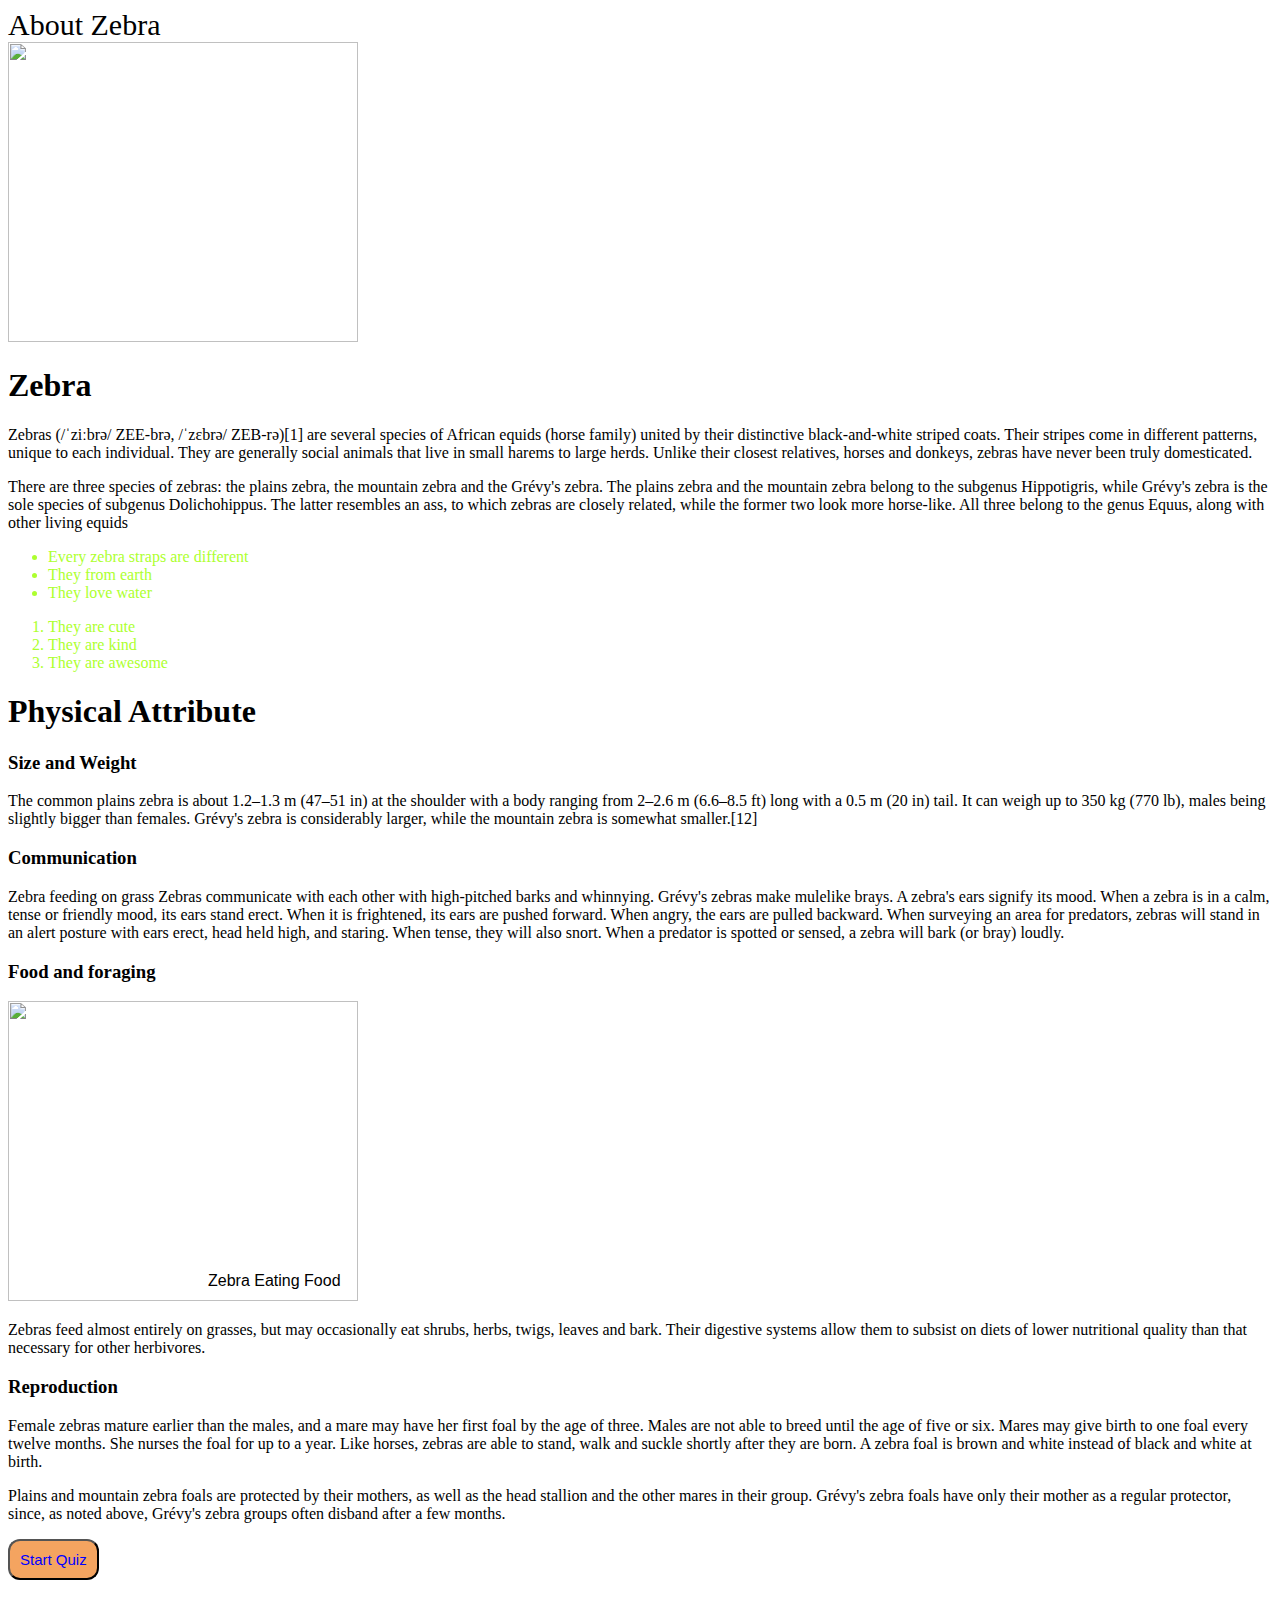
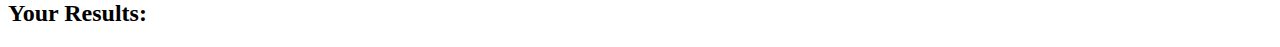
==== index.html @ 5a4ba14a "add color to results" ====
<!DOCTYPE html>
<html lang="en">

<head>
    <meta charset="UTF-8">
    <meta name="viewport" content="width=device-width, initial-scale=1.0">
    <meta http-equiv="X-UA-Compatible" content="ie=edge">
    <link rel="stylesheet" href="style.css">
    <title>Document</title>
</head>
<header>About Zebra</header>
<img src="https://upload.wikimedia.org/wikipedia/commons/9/96/Common_zebra_1.jpg" height="300px" width="350px">
<body>
    <section>
        <h1>Zebra</h1>
        <p>
            Zebras (/ˈziːbrə/ ZEE-brə, /ˈzɛbrə/ ZEB-rə)[1] are several species of African equids (horse family) united by their distinctive black-and-white striped coats. Their stripes come in different patterns, unique to each individual. They are generally social animals that live in small harems to large herds. Unlike their closest relatives, horses and donkeys, zebras have never been truly domesticated.
        </p>
        <p>
            There are three species of zebras: the plains zebra, the mountain zebra and the Grévy's zebra. The plains zebra and the mountain zebra belong to the subgenus Hippotigris, while Grévy's zebra is the sole species of subgenus Dolichohippus. The latter resembles an ass, to which zebras are closely related, while the former two look more horse-like. All three belong to the genus Equus, along with other living equids
        </p>
    </section>
<ul>
    <li>Every zebra straps are different</li>
    <li>They from earth</li>
    <li>They love water</li>
</ul>
<ol>
    <li>They are cute</li>
    <li>They are kind</li>
    <li>They are awesome</li>
</ol>
<section>
    <h1>Physical Attribute</h1>
    <h3>Size and Weight</h3>
    <p>
        The common plains zebra is about 1.2–1.3 m (47–51 in) at the shoulder with a body ranging from 2–2.6 m (6.6–8.5 ft) long with a 0.5 m (20 in) tail. It can weigh up to 350 kg (770 lb), males being slightly bigger than females. Grévy's zebra is considerably larger, while the mountain zebra is somewhat smaller.[12]
    </p>
    <h3>Communication</h3>
    <p>Zebra feeding on grass
    Zebras communicate with each other with high-pitched barks and whinnying. Grévy's zebras make mulelike brays. A zebra's ears signify its mood. When a zebra is in a calm, tense or friendly mood, its ears stand erect. When it is frightened, its ears are pushed forward. When angry, the ears are pulled backward. When surveying an area for predators, zebras will stand in an alert posture with ears erect, head held high, and staring. When tense, they will also snort. When a predator is spotted or sensed, a zebra will bark (or bray) loudly.

    </p>
    <h3>Food and foraging </h3>
<div class='container'>
    <img src='https://upload.wikimedia.org/wikipedia/commons/thumb/1/12/Equus_quagga_boehmi_%28grazing%29.jpg/440px-Equus_quagga_boehmi_%28grazing%29.jpg' height="300px" width="350px">
    <div class='text-block'>Zebra Eating Food</div>
</div>
    <p>
        Zebras feed almost entirely on grasses, but may occasionally eat shrubs, herbs, twigs, leaves and bark. Their digestive systems allow them to subsist on diets of lower nutritional quality than that necessary for other herbivores.
    </p>
   <h3>Reproduction</h3>
   <p>
    Female zebras mature earlier than the males, and a mare may have her first foal by the age of three. Males are not able to breed until the age of five or six. Mares may give birth to one foal every twelve months. She nurses the foal for up to a year. Like horses, zebras are able to stand, walk and suckle shortly after they are born. A zebra foal is brown and white instead of black and white at birth.
   </p>
   <p>
    Plains and mountain zebra foals are protected by their mothers, as well as the head stallion and the other mares in their group. Grévy's zebra foals have only their mother as a regular protector, since, as noted above, Grévy's zebra groups often disband after a few months.
   </p>
</section>
<div>
    <button id="quiz"> Start Quiz</button>
</div>
<section>
    <h2>Your Results:</h2>
    <div id="reward" class="reward">
        <p id="total"></p>
    </div>
</section>

    <script type="module" src="app.js"></script>
</body>

</html>
---- style.css ----
body{
    background-image: url("https://cdn.pixabay.com/photo/2019/07/09/07/01/background-4326353_1280.jpg");
    background-repeat: no-repeat;
    background-size: cover;
}

ul,ol{
    color: greenyellow;
    text-align: left;
}

#quiz{
    color:blue;
    padding: 10px;
    border-radius: 12px;
    background-color: sandybrown;
    font-size: 15px;
}
header{
    font-size: 30px;
  
}
.text-block{
    position: absolute;
    font-family:Arial, Helvetica, sans-serif;
    bottom:15px;
    left: 200px;
    color: black;

}
.container{
    position: relative;
}
.reward{
    color: yellow;
}
.notcorrect{
    color:red;
}
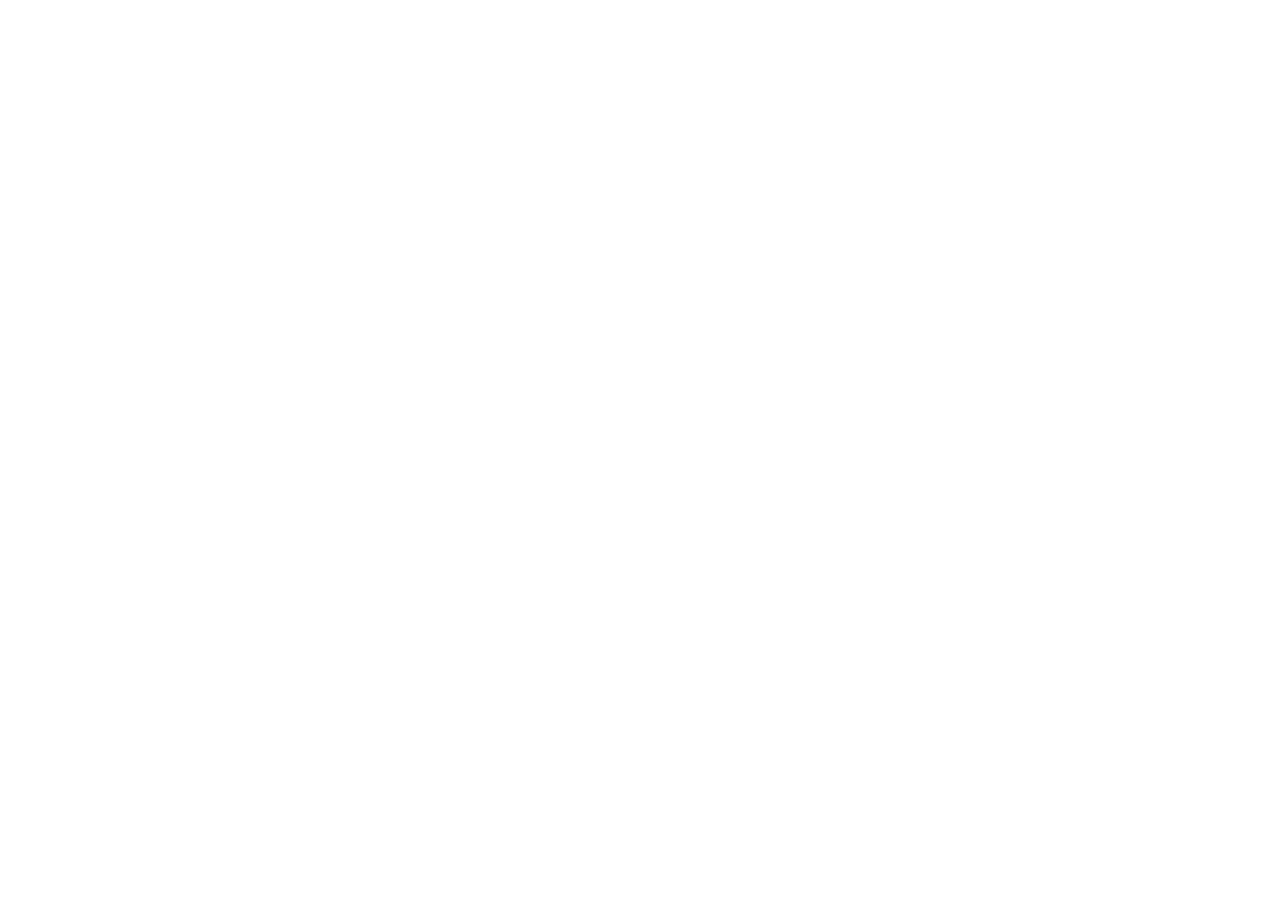
==== commit 99746a65: "started alchemy bootstrap on number guess" ====
--- a/index.html
+++ b/index.html
@@ -8,64 +8,8 @@
     <link rel="stylesheet" href="style.css">
     <title>Document</title>
 </head>
-<header>About Zebra</header>
-<img src="https://upload.wikimedia.org/wikipedia/commons/9/96/Common_zebra_1.jpg" height="300px" width="350px">
+
 <body>
-    <section>
-        <h1>Zebra</h1>
-        <p>
-            Zebras (/ˈziːbrə/ ZEE-brə, /ˈzɛbrə/ ZEB-rə)[1] are several species of African equids (horse family) united by their distinctive black-and-white striped coats. Their stripes come in different patterns, unique to each individual. They are generally social animals that live in small harems to large herds. Unlike their closest relatives, horses and donkeys, zebras have never been truly domesticated.
-        </p>
-        <p>
-            There are three species of zebras: the plains zebra, the mountain zebra and the Grévy's zebra. The plains zebra and the mountain zebra belong to the subgenus Hippotigris, while Grévy's zebra is the sole species of subgenus Dolichohippus. The latter resembles an ass, to which zebras are closely related, while the former two look more horse-like. All three belong to the genus Equus, along with other living equids
-        </p>
-    </section>
-<ul>
-    <li>Every zebra straps are different</li>
-    <li>They from earth</li>
-    <li>They love water</li>
-</ul>
-<ol>
-    <li>They are cute</li>
-    <li>They are kind</li>
-    <li>They are awesome</li>
-</ol>
-<section>
-    <h1>Physical Attribute</h1>
-    <h3>Size and Weight</h3>
-    <p>
-        The common plains zebra is about 1.2–1.3 m (47–51 in) at the shoulder with a body ranging from 2–2.6 m (6.6–8.5 ft) long with a 0.5 m (20 in) tail. It can weigh up to 350 kg (770 lb), males being slightly bigger than females. Grévy's zebra is considerably larger, while the mountain zebra is somewhat smaller.[12]
-    </p>
-    <h3>Communication</h3>
-    <p>Zebra feeding on grass
-    Zebras communicate with each other with high-pitched barks and whinnying. Grévy's zebras make mulelike brays. A zebra's ears signify its mood. When a zebra is in a calm, tense or friendly mood, its ears stand erect. When it is frightened, its ears are pushed forward. When angry, the ears are pulled backward. When surveying an area for predators, zebras will stand in an alert posture with ears erect, head held high, and staring. When tense, they will also snort. When a predator is spotted or sensed, a zebra will bark (or bray) loudly.
-
-    </p>
-    <h3>Food and foraging </h3>
-<div class='container'>
-    <img src='https://upload.wikimedia.org/wikipedia/commons/thumb/1/12/Equus_quagga_boehmi_%28grazing%29.jpg/440px-Equus_quagga_boehmi_%28grazing%29.jpg' height="300px" width="350px">
-    <div class='text-block'>Zebra Eating Food</div>
-</div>
-    <p>
-        Zebras feed almost entirely on grasses, but may occasionally eat shrubs, herbs, twigs, leaves and bark. Their digestive systems allow them to subsist on diets of lower nutritional quality than that necessary for other herbivores.
-    </p>
-   <h3>Reproduction</h3>
-   <p>
-    Female zebras mature earlier than the males, and a mare may have her first foal by the age of three. Males are not able to breed until the age of five or six. Mares may give birth to one foal every twelve months. She nurses the foal for up to a year. Like horses, zebras are able to stand, walk and suckle shortly after they are born. A zebra foal is brown and white instead of black and white at birth.
-   </p>
-   <p>
-    Plains and mountain zebra foals are protected by their mothers, as well as the head stallion and the other mares in their group. Grévy's zebra foals have only their mother as a regular protector, since, as noted above, Grévy's zebra groups often disband after a few months.
-   </p>
-</section>
-<div>
-    <button id="quiz"> Start Quiz</button>
-</div>
-<section>
-    <h2>Your Results:</h2>
-    <div id="reward" class="reward">
-        <p id="total"></p>
-    </div>
-</section>
 
     <script type="module" src="app.js"></script>
 </body>
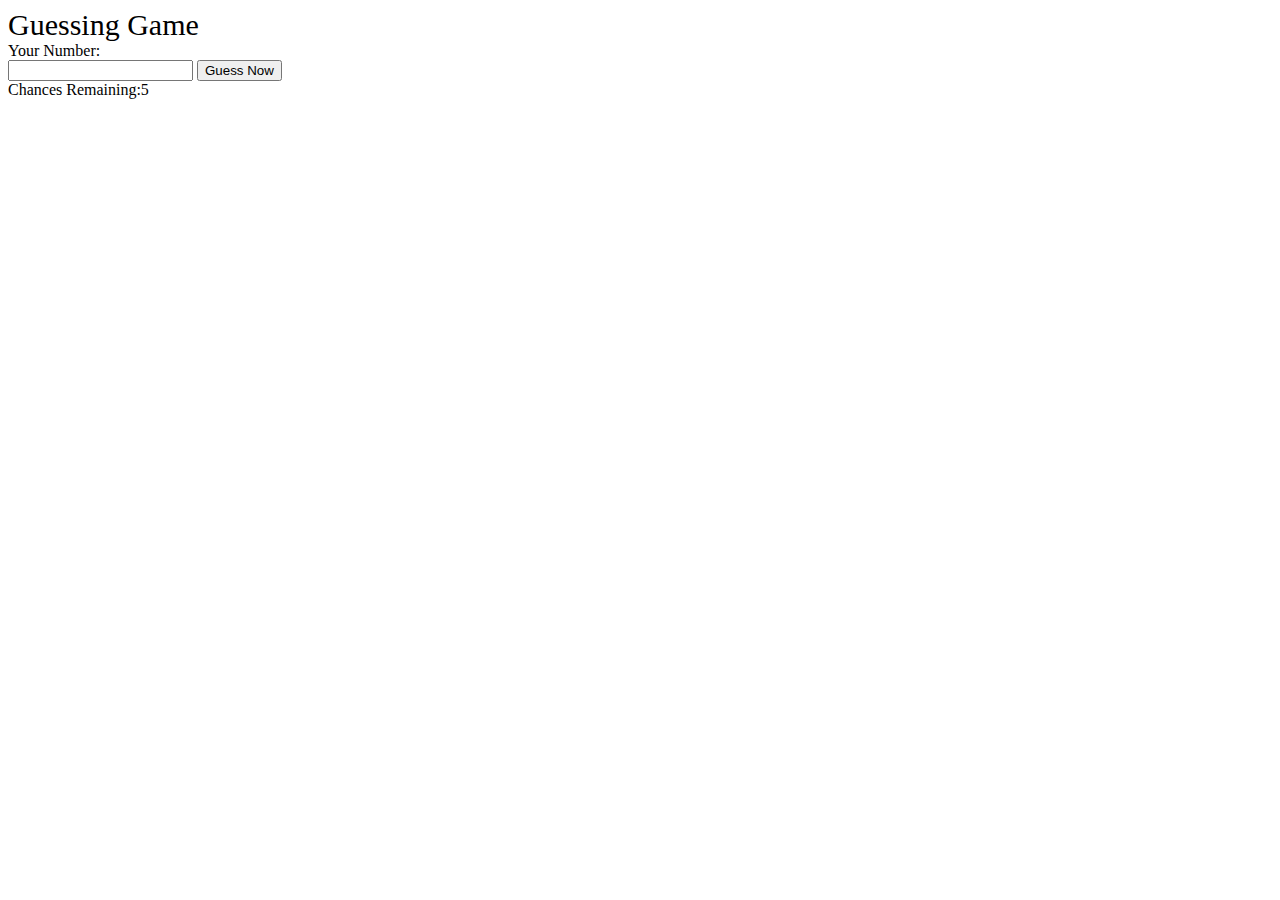
==== commit a219b5d4: "function worked" ====
--- a/index.html
+++ b/index.html
@@ -8,6 +8,10 @@
     <link rel="stylesheet" href="style.css">
     <title>Document</title>
 </head>
+<header>Guessing Game</header>
+<div>Your Number:</div><input id="yournum"></input> <button id="guessbutton">Guess Now</button>
+<span id="hint"></span>
+<div>Chances Remaining:<span id="remaining">5</span></div>
 
 <body>
 
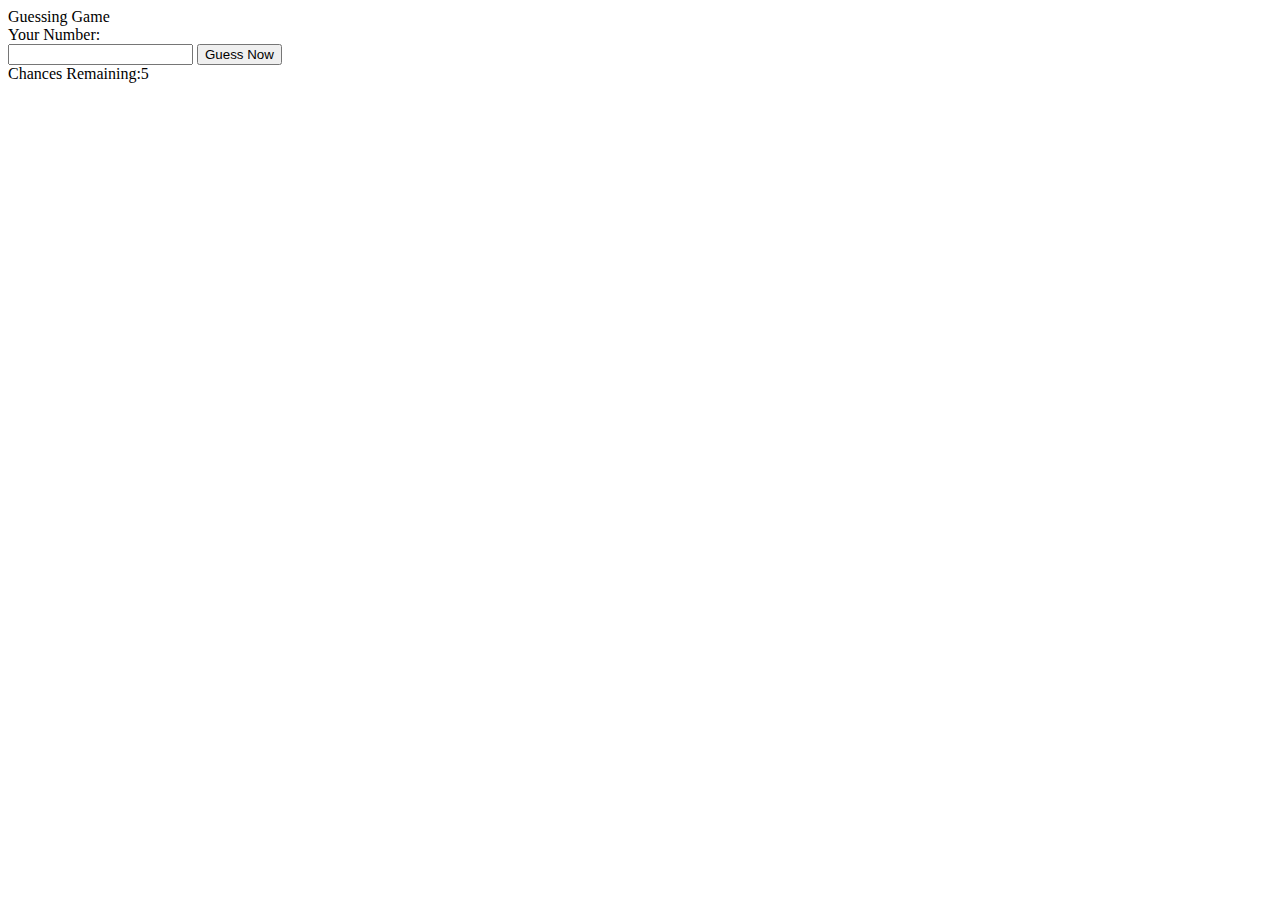
==== commit 8279986e: "add baby yoda" ====
--- a/index.html
+++ b/index.html
@@ -11,8 +11,9 @@
 <header>Guessing Game</header>
 <div>Your Number:</div><input id="yournum"></input> <button id="guessbutton">Guess Now</button>
 <span id="hint"></span>
-<div>Chances Remaining:<span id="remaining">5</span></div>
-
+<div>Chances Remaining:<span id="remaining">5</span></div> 
+    <img id="show-yoda" class="hidden"src="https://image.cnbcfm.com/api/v1/image/106256503-1574274174070yoda.jpg?v=1574274186" height="200px" width="200px" >
+    <span id="hidden-text" class="hidden-text">Right! You are.</span>
 <body>
 
     <script type="module" src="app.js"></script>
--- a/style.css
+++ b/style.css
@@ -1,39 +1,13 @@
-body{
-    background-image: url("https://cdn.pixabay.com/photo/2019/07/09/07/01/background-4326353_1280.jpg");
-    background-repeat: no-repeat;
-    background-size: cover;
+.hidden{
+    display: none;
 }
-
-ul,ol{
-    color: greenyellow;
-    text-align: left;
+.hidden-text{
+    display: none;
 }
-
-#quiz{
-    color:blue;
-    padding: 10px;
-    border-radius: 12px;
-    background-color: sandybrown;
-    font-size: 15px;
-}
-header{
-    font-size: 30px;
-  
-}
-.text-block{
-    position: absolute;
-    font-family:Arial, Helvetica, sans-serif;
-    bottom:15px;
-    left: 200px;
-    color: black;
-
-}
-.container{
-    position: relative;
-}
-.reward{
-    color: yellow;
-}
-.notcorrect{
-    color:red;
-}
+#hidden-text{
+    position: fixed;
+    left: 30px;
+    top: 250px;
+    font-size: 20px;
+    color: white;
+}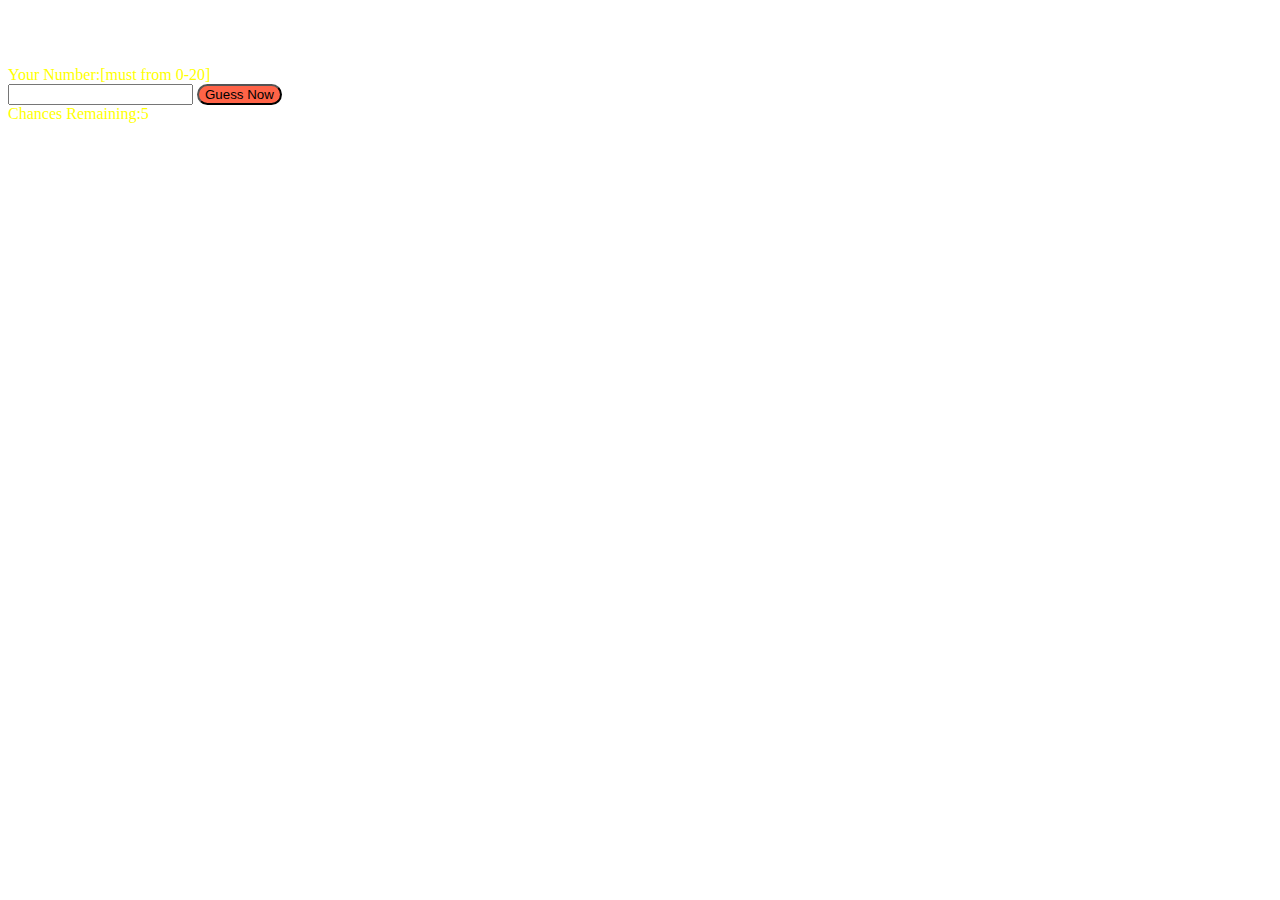
==== commit 713998d2: "final lab" ====
--- a/index.html
+++ b/index.html
@@ -8,15 +8,19 @@
     <link rel="stylesheet" href="style.css">
     <title>Document</title>
 </head>
-<header>Guessing Game</header>
-<div>Your Number:</div><input id="yournum"></input> <button id="guessbutton">Guess Now</button>
+<header>Guessing Number Game</header>
+<div class="position">
+<div id="text-color">Your Number:[must from 0-20]</div><input id="yournum" type="number"></input> <button id="guessbutton">Guess Now</button>
 <span id="hint"></span>
-<div>Chances Remaining:<span id="remaining">5</span></div> 
-    <img id="show-yoda" class="hidden"src="https://image.cnbcfm.com/api/v1/image/106256503-1574274174070yoda.jpg?v=1574274186" height="200px" width="200px" >
-    <span id="hidden-text" class="hidden-text">Right! You are.</span>
-<body>
+<div id="text-color"> Chances Remaining:<span id="remaining">5</span>
+<span id="won-loose"></span>
+<img id="show-yoda" class="hidden"src="https://image.cnbcfm.com/api/v1/image/106256503-1574274174070yoda.jpg?v=1574274186" height="200px" width="200px" >
+<span id="hidden-text" class="hidden-text">Right! You are.</span>
+</div> 
+</div>
+
 
     <script type="module" src="app.js"></script>
-</body>
+
 
 </html>--- a/style.css
+++ b/style.css
@@ -1,3 +1,8 @@
+body{
+    background-image: url('https://d2v9y0dukr6mq2.cloudfront.net/video/thumbnail/WgeRenM/videoblocks-gambling-blue-background-dice-card-suits-and-poker-chips-looping-animation_hkalnkeue_thumbnail-full01.png');
+    background-repeat: no-repeat;
+    background-size: cover;
+}
 .hidden{
     display: none;
 }
@@ -7,7 +12,30 @@
 #hidden-text{
     position: fixed;
     left: 30px;
-    top: 250px;
+    top: 280px;
     font-size: 20px;
     color: white;
-}+}
+header{
+    font-size: 50px;
+    color: white;
+}
+#text-color{
+    color: yellow;
+}
+button{
+    background-color: tomato;
+    border-radius: 13px;
+}
+#hint{
+    color: yellowgreen;
+}
+#show-yoda{
+    position: fixed;
+    left: 10px;
+    top: 130px;
+}
+/*.position{
+    position: relative;
+    top: 150px;
+}*/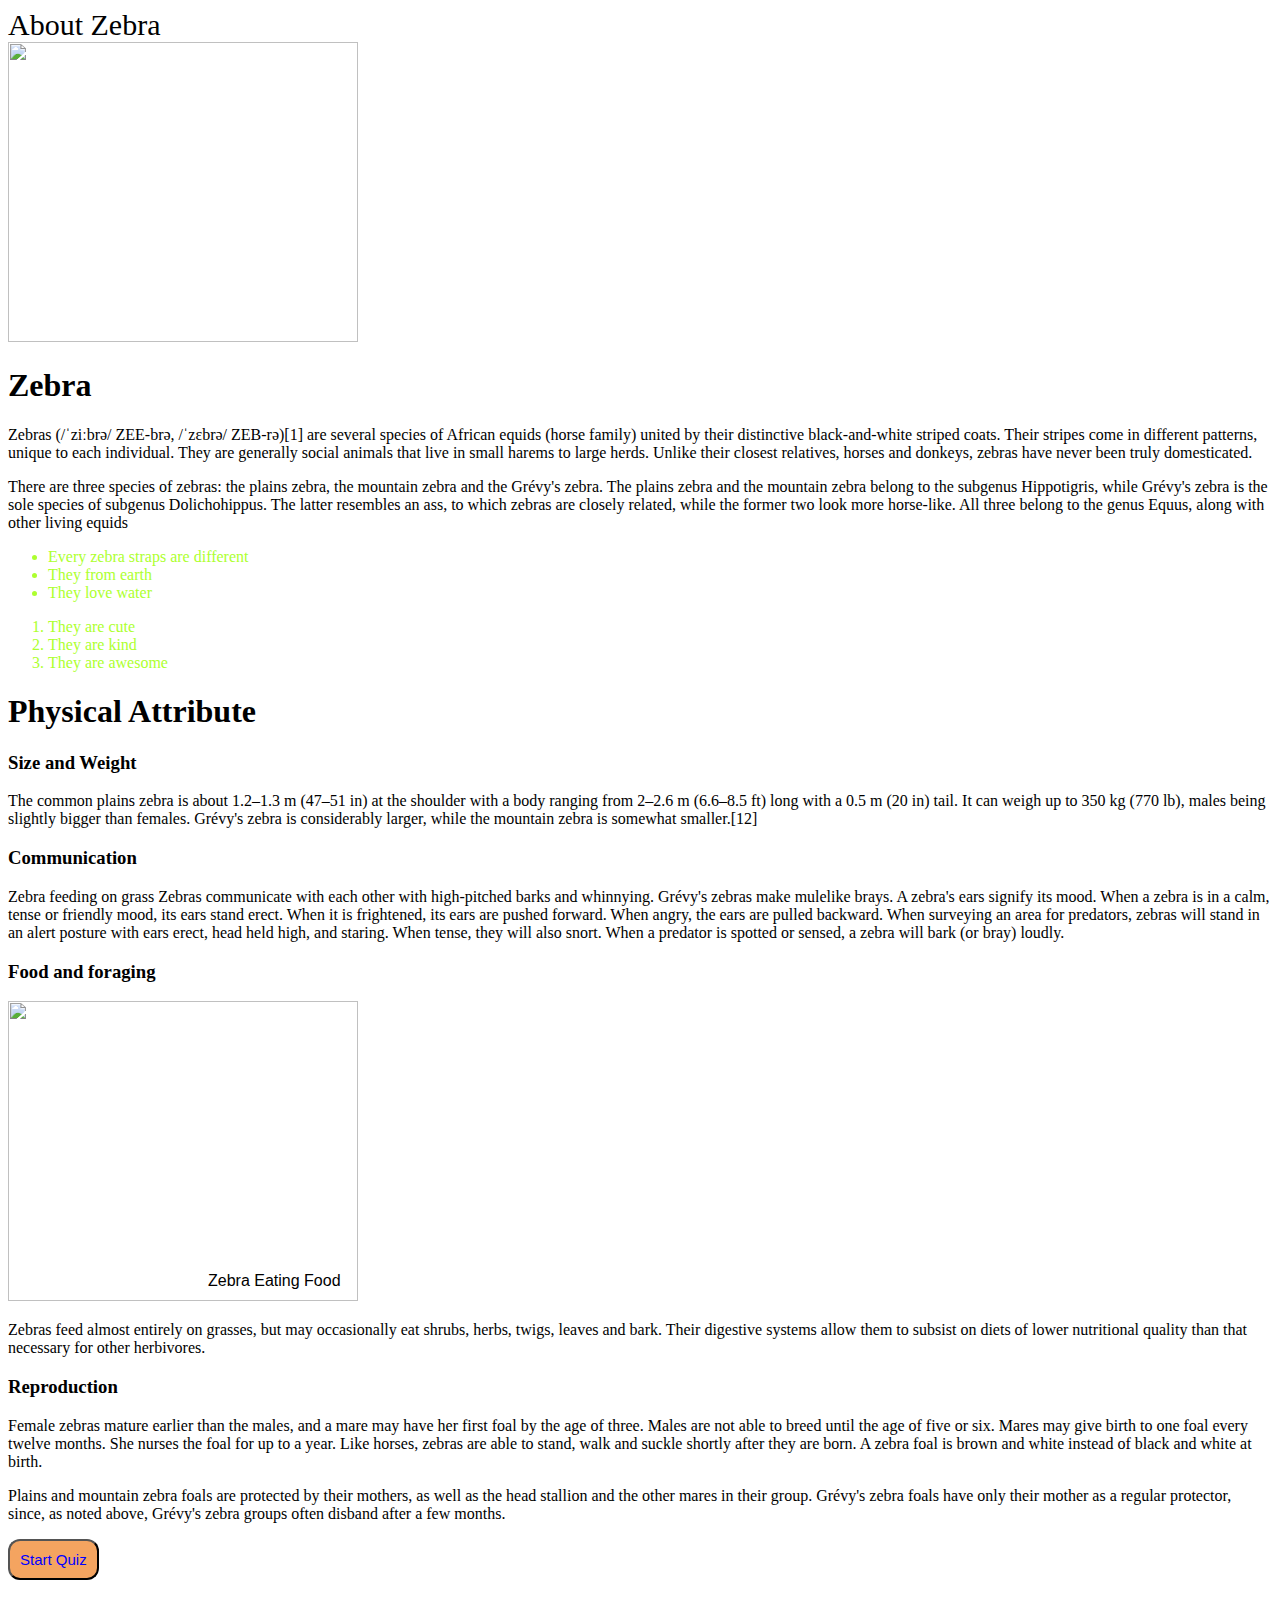
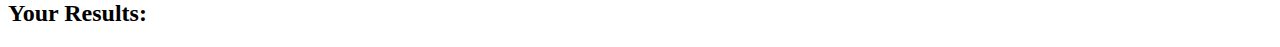
==== commit a9b74726: "Merge branch 'master' into dev" ====
--- a/index.html
+++ b/index.html
@@ -8,19 +8,68 @@
     <link rel="stylesheet" href="style.css">
     <title>Document</title>
 </head>
-<header>Guessing Number Game</header>
-<div class="position">
-<div id="text-color">Your Number:[must from 0-20]</div><input id="yournum" type="number"></input> <button id="guessbutton">Guess Now</button>
-<span id="hint"></span>
-<div id="text-color"> Chances Remaining:<span id="remaining">5</span>
-<span id="won-loose"></span>
-<img id="show-yoda" class="hidden"src="https://image.cnbcfm.com/api/v1/image/106256503-1574274174070yoda.jpg?v=1574274186" height="200px" width="200px" >
-<span id="hidden-text" class="hidden-text">Right! You are.</span>
-</div> 
+
+<header>About Zebra</header>
+<img src="https://upload.wikimedia.org/wikipedia/commons/9/96/Common_zebra_1.jpg" height="300px" width="350px">
+<body>
+    <section>
+        <h1>Zebra</h1>
+        <p>
+            Zebras (/ˈziːbrə/ ZEE-brə, /ˈzɛbrə/ ZEB-rə)[1] are several species of African equids (horse family) united by their distinctive black-and-white striped coats. Their stripes come in different patterns, unique to each individual. They are generally social animals that live in small harems to large herds. Unlike their closest relatives, horses and donkeys, zebras have never been truly domesticated.
+        </p>
+        <p>
+            There are three species of zebras: the plains zebra, the mountain zebra and the Grévy's zebra. The plains zebra and the mountain zebra belong to the subgenus Hippotigris, while Grévy's zebra is the sole species of subgenus Dolichohippus. The latter resembles an ass, to which zebras are closely related, while the former two look more horse-like. All three belong to the genus Equus, along with other living equids
+        </p>
+    </section>
+<ul>
+    <li>Every zebra straps are different</li>
+    <li>They from earth</li>
+    <li>They love water</li>
+</ul>
+<ol>
+    <li>They are cute</li>
+    <li>They are kind</li>
+    <li>They are awesome</li>
+</ol>
+<section>
+    <h1>Physical Attribute</h1>
+    <h3>Size and Weight</h3>
+    <p>
+        The common plains zebra is about 1.2–1.3 m (47–51 in) at the shoulder with a body ranging from 2–2.6 m (6.6–8.5 ft) long with a 0.5 m (20 in) tail. It can weigh up to 350 kg (770 lb), males being slightly bigger than females. Grévy's zebra is considerably larger, while the mountain zebra is somewhat smaller.[12]
+    </p>
+    <h3>Communication</h3>
+    <p>Zebra feeding on grass
+    Zebras communicate with each other with high-pitched barks and whinnying. Grévy's zebras make mulelike brays. A zebra's ears signify its mood. When a zebra is in a calm, tense or friendly mood, its ears stand erect. When it is frightened, its ears are pushed forward. When angry, the ears are pulled backward. When surveying an area for predators, zebras will stand in an alert posture with ears erect, head held high, and staring. When tense, they will also snort. When a predator is spotted or sensed, a zebra will bark (or bray) loudly.
+
+    </p>
+    <h3>Food and foraging </h3>
+<div class='container'>
+    <img src='https://upload.wikimedia.org/wikipedia/commons/thumb/1/12/Equus_quagga_boehmi_%28grazing%29.jpg/440px-Equus_quagga_boehmi_%28grazing%29.jpg' height="300px" width="350px">
+    <div class='text-block'>Zebra Eating Food</div>
 </div>
-
+    <p>
+        Zebras feed almost entirely on grasses, but may occasionally eat shrubs, herbs, twigs, leaves and bark. Their digestive systems allow them to subsist on diets of lower nutritional quality than that necessary for other herbivores.
+    </p>
+   <h3>Reproduction</h3>
+   <p>
+    Female zebras mature earlier than the males, and a mare may have her first foal by the age of three. Males are not able to breed until the age of five or six. Mares may give birth to one foal every twelve months. She nurses the foal for up to a year. Like horses, zebras are able to stand, walk and suckle shortly after they are born. A zebra foal is brown and white instead of black and white at birth.
+   </p>
+   <p>
+    Plains and mountain zebra foals are protected by their mothers, as well as the head stallion and the other mares in their group. Grévy's zebra foals have only their mother as a regular protector, since, as noted above, Grévy's zebra groups often disband after a few months.
+   </p>
+</section>
+<div>
+    <button id="quiz"> Start Quiz</button>
+</div>
+<section>
+    <h2>Your Results:</h2>
+    <div id="reward" class="reward">
+        <p id="total"></p>
+    </div>
+</section>
 
     <script type="module" src="app.js"></script>
 
 
+
 </html>--- a/style.css
+++ b/style.css
@@ -1,41 +1,42 @@
 body{
-    background-image: url('https://d2v9y0dukr6mq2.cloudfront.net/video/thumbnail/WgeRenM/videoblocks-gambling-blue-background-dice-card-suits-and-poker-chips-looping-animation_hkalnkeue_thumbnail-full01.png');
+
+    background-image: url("https://cdn.pixabay.com/photo/2019/07/09/07/01/background-4326353_1280.jpg");
     background-repeat: no-repeat;
     background-size: cover;
 }
-.hidden{
-    display: none;
+
+ul,ol{
+    color: greenyellow;
+    text-align: left;
 }
-.hidden-text{
-    display: none;
-}
-#hidden-text{
-    position: fixed;
-    left: 30px;
-    top: 280px;
-    font-size: 20px;
-    color: white;
+
+#quiz{
+    color:blue;
+    padding: 10px;
+    border-radius: 12px;
+    background-color: sandybrown;
+    font-size: 15px;
 }
 header{
-    font-size: 50px;
-    color: white;
+    font-size: 30px;
+  
 }
-#text-color{
+.text-block{
+    position: absolute;
+    font-family:Arial, Helvetica, sans-serif;
+    bottom:15px;
+    left: 200px;
+    color: black;
+
+}
+.container{
+    position: relative;
+}
+.reward{
     color: yellow;
 }
-button{
-    background-color: tomato;
-    border-radius: 13px;
+.notcorrect{
+    color:red;
 }
-#hint{
-    color: yellowgreen;
-}
-#show-yoda{
-    position: fixed;
-    left: 10px;
-    top: 130px;
-}
-/*.position{
-    position: relative;
-    top: 150px;
-}*/+
+
